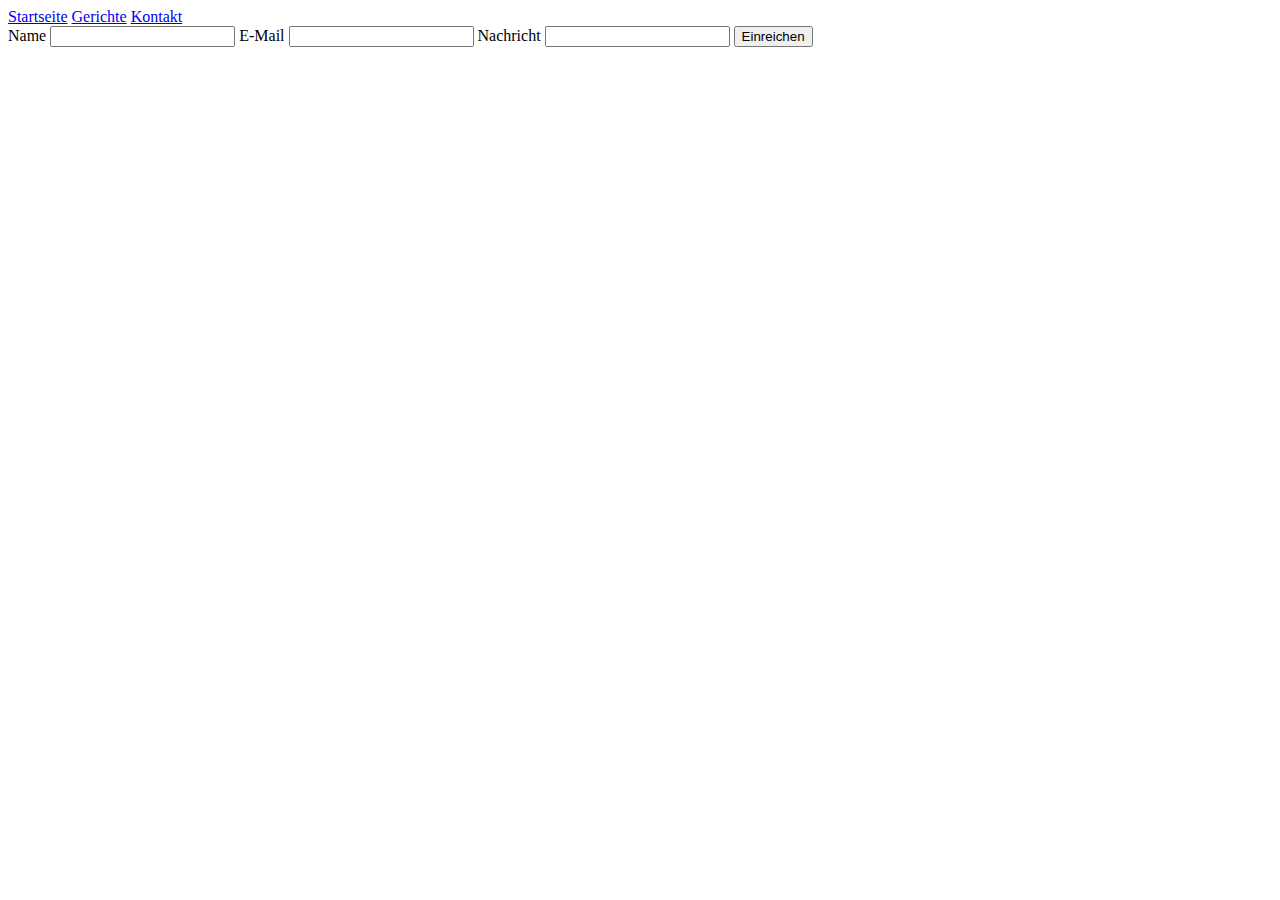
==== contact.html @ 4aab2a53 "Added basic contact formular structure" ====
<!DOCTYPE html>
<html lang="en">
<head>
    <meta charset="UTF-8">
    <meta name="viewport" content="width=device-width, initial-scale=1.0">
    <title>Document</title>
</head>
<body>
    <nav>
        <a href="index.html">Startseite</a>
        <a href="meals.html">Gerichte</a>
        <a href="contact.html">Kontakt</a>
    </nav>
    <label for="name">Name</label>
    <input type="text" name="name" id="name">
    <label for="mail">E-Mail</label>
    <input type="text" name="mail" id="mail">
    <label for="message">Nachricht</label>
    <input type="text" name="message" id="message">
    <button onclick="">Einreichen</button>
</body>
</html>
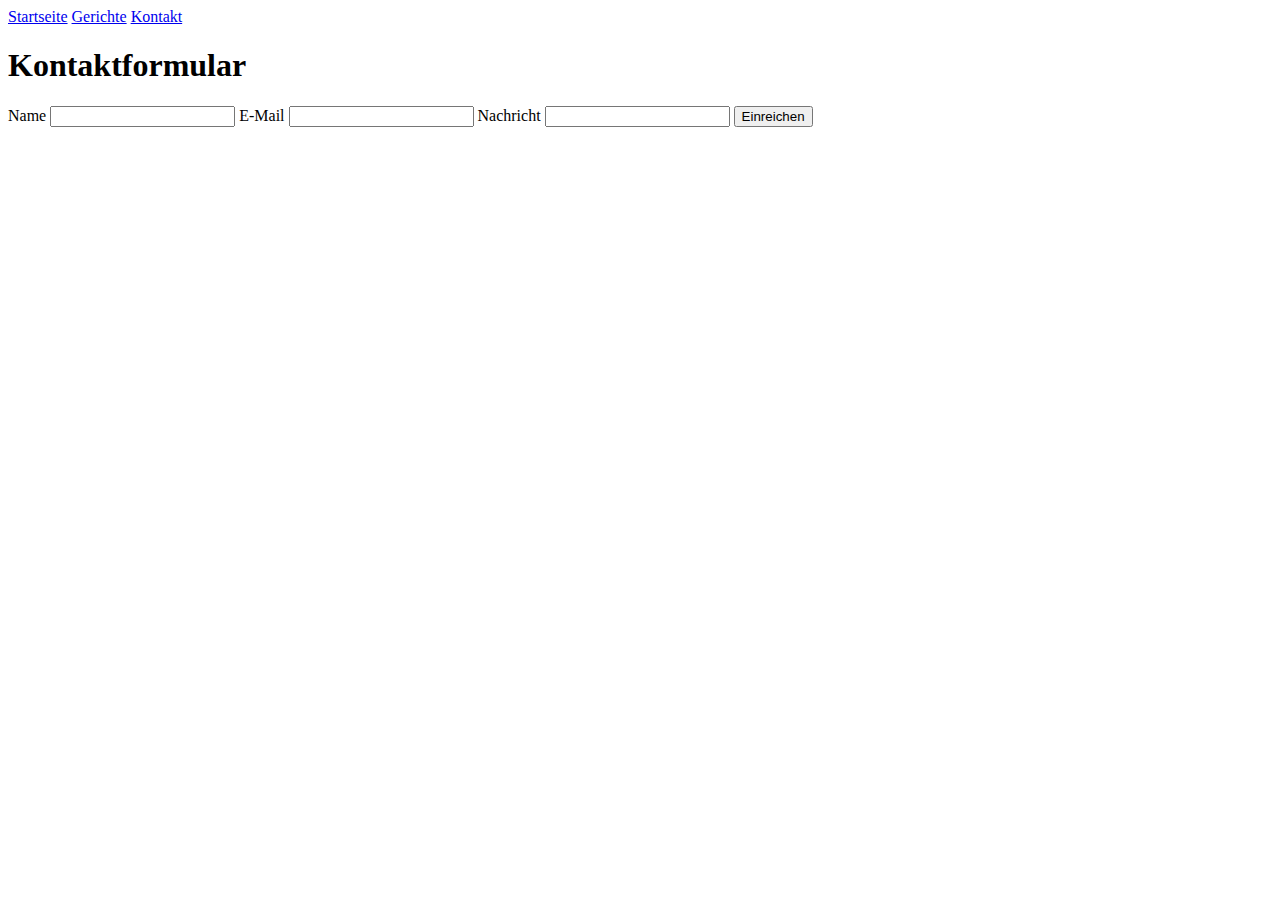
==== commit 29b5c81d: "Added headline + h1" ====
--- a/contact.html
+++ b/contact.html
@@ -3,7 +3,7 @@
 <head>
     <meta charset="UTF-8">
     <meta name="viewport" content="width=device-width, initial-scale=1.0">
-    <title>Document</title>
+    <title>Kontakt - Kantine</title>
 </head>
 <body>
     <nav>
@@ -11,12 +11,17 @@
         <a href="meals.html">Gerichte</a>
         <a href="contact.html">Kontakt</a>
     </nav>
+    
+    <h1>Kontaktformular</h1>
+
     <label for="name">Name</label>
     <input type="text" name="name" id="name">
     <label for="mail">E-Mail</label>
-    <input type="text" name="mail" id="mail">
+    <input type="text" name="mail" id="mail" value="">
     <label for="message">Nachricht</label>
     <input type="text" name="message" id="message">
-    <button onclick="">Einreichen</button>
+    <button onclick="checkMailAddress(document.getElementById('mail').value)">Einreichen</button>
+    <div id="contactResponse"></div>
+    <script src="script.js"></script>
 </body>
 </html>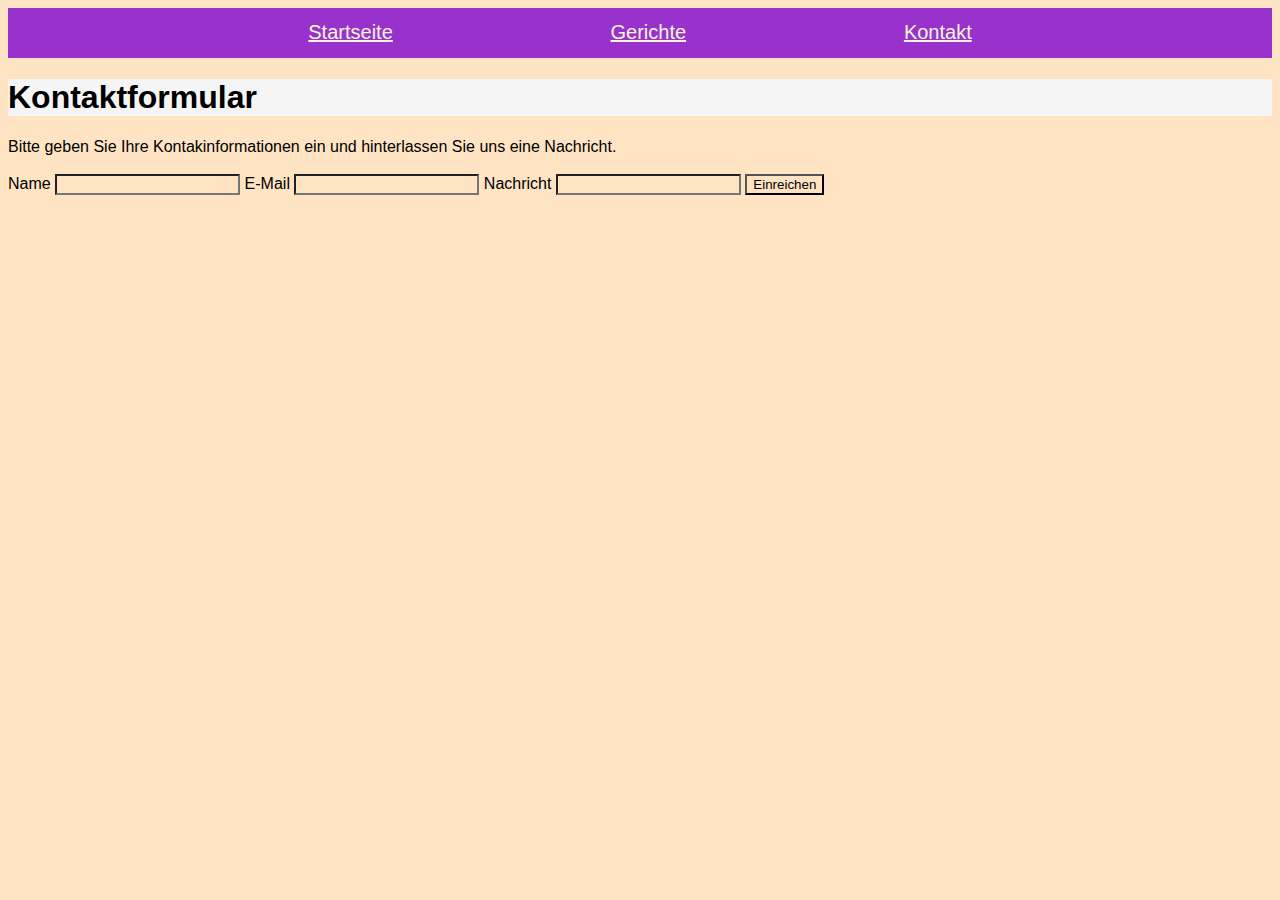
==== commit 71b593af: "added info message" ====
--- a/contact.html
+++ b/contact.html
@@ -4,6 +4,7 @@
     <meta charset="UTF-8">
     <meta name="viewport" content="width=device-width, initial-scale=1.0">
     <title>Kontakt - Kantine</title>
+    <link rel="stylesheet" href="style.css"></link>
 </head>
 <body>
     <nav>
@@ -13,6 +14,8 @@
     </nav>
     
     <h1>Kontaktformular</h1>
+    <div>Bitte geben Sie Ihre Kontakinformationen ein und hinterlassen Sie uns eine Nachricht.</div>
+    <br>
 
     <label for="name">Name</label>
     <input type="text" name="name" id="name">
--- a/style.css
+++ b/style.css
@@ -0,0 +1,24 @@
+*{
+    font-family: Arial, Helvetica, sans-serif;
+    background-color:bisque;
+}
+nav{
+    background-color: darkorchid;
+    text-align: center;
+    padding: 10pt;
+}
+a{
+    background-color: darkorchid;
+    margin: 80pt;
+    color: beige;
+    font-size: 15pt;
+}
+table{
+    width: 80%;
+}
+th, td, tr{
+    text-align: center;
+}
+h1{
+    background-color: whitesmoke;
+}